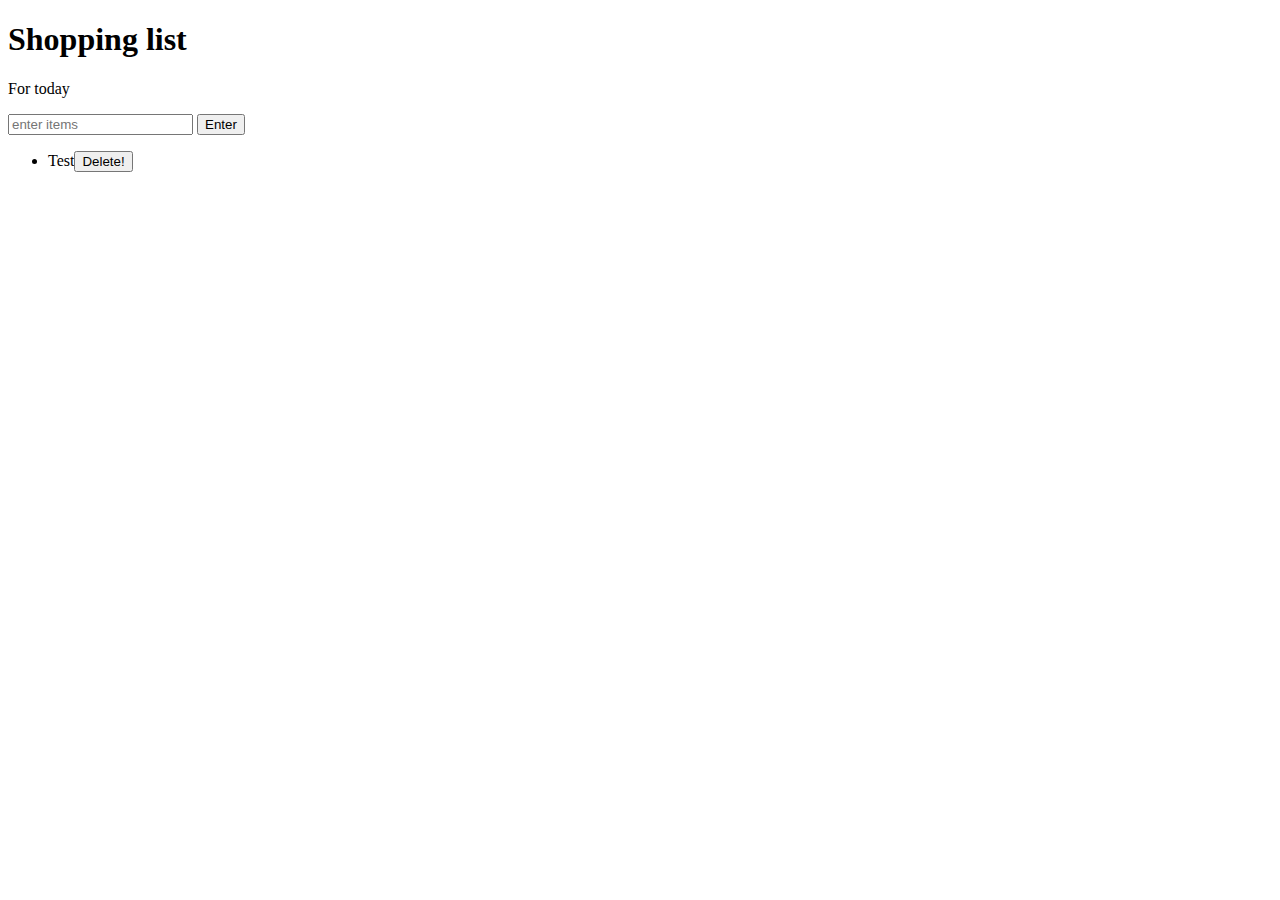
==== index.html @ 6714759f "basic JS" ====
<!DOCTYPE html>
<html lang="en">
<head>
    <meta charset="UTF-8">
    <meta name="viewport" content="width=device-width, initial-scale=1.0">
    <meta http-equiv="X-UA-Compatible" content="ie=edge">
    <link rel="stylesheet" type="text/css" href="styles/style.css">
    <script src="scripts/main.js" defer></script>
    <title>ToDos</title>
</head>
<body>
    <h1>Shopping list</h1>
	<p id="first">For today</p>
	<input id="userinput" type="text" placeholder="enter items">
	<button id="enter">Enter</button>
	<ul>
        <li class="undone">Test</li>
	</ul>
</body>
</html>
---- styles/style.css ----
.done{
    text-decoration: line-through;
}
.undone{
    text-decoration: none;
}
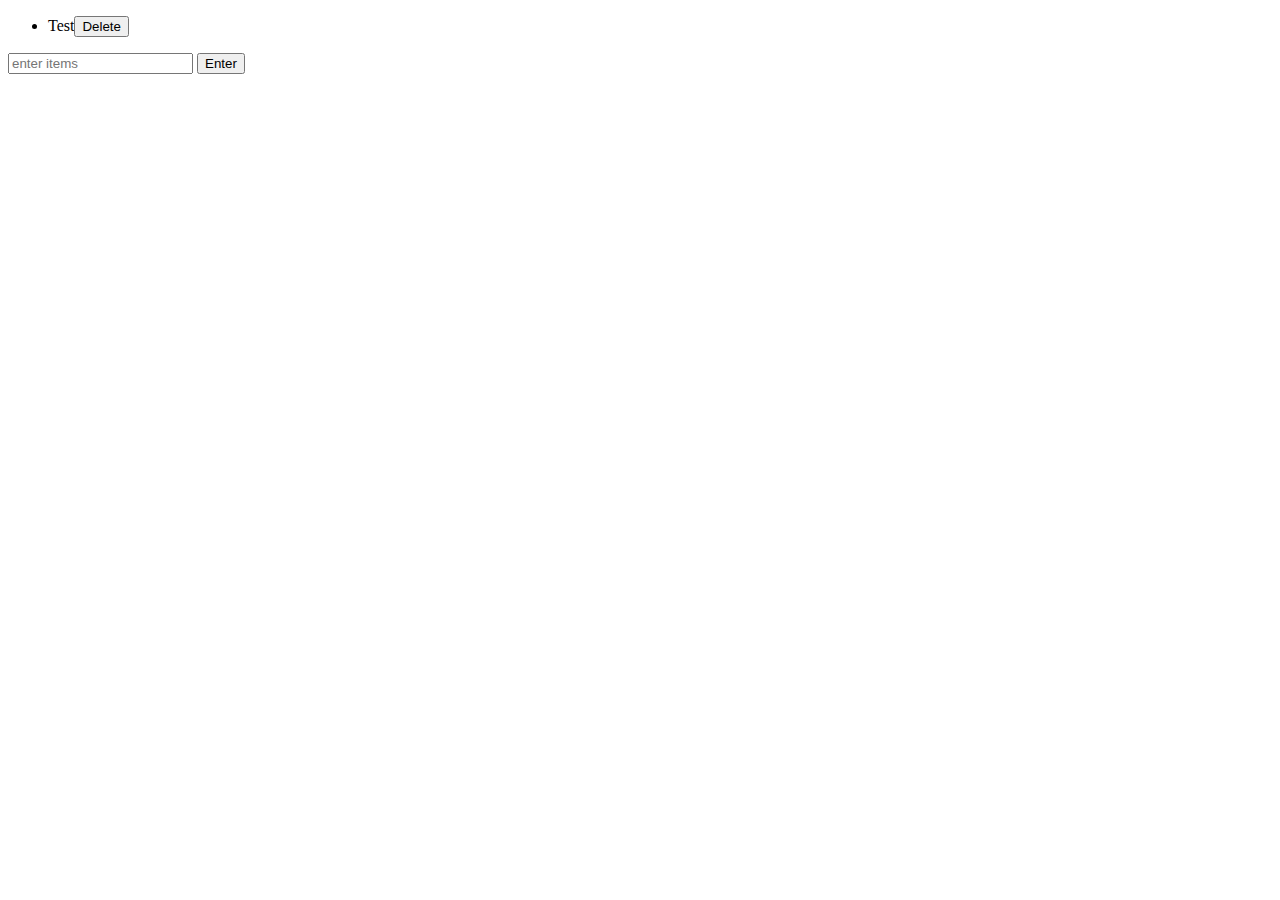
==== commit c773a015: "completed ToDo list" ====
--- a/index.html
+++ b/index.html
@@ -4,17 +4,29 @@
     <meta charset="UTF-8">
     <meta name="viewport" content="width=device-width, initial-scale=1.0">
     <meta http-equiv="X-UA-Compatible" content="ie=edge">
+    <link href="https://fonts.googleapis.com/css?family=Titillium+Web" rel="stylesheet">
     <link rel="stylesheet" type="text/css" href="styles/style.css">
     <script src="scripts/main.js" defer></script>
     <title>ToDos</title>
 </head>
 <body>
-    <h1>Shopping list</h1>
-	<p id="first">For today</p>
-	<input id="userinput" type="text" placeholder="enter items">
-	<button id="enter">Enter</button>
-	<ul>
-        <li class="undone">Test</li>
-	</ul>
+    <div class="container">
+        <div class="header">
+            <div class="clear">
+                <!-- <i class="fa fa-refresh" aria-hidden="true"></i> -->
+            </div>
+            <div id="date"></div>
+        </div>
+        <div class="content">
+            <ul id="list">
+                <li>Test</li>
+             </ul>
+        </div>
+        <div class="add-item">
+            <!-- <i class="fa fa-plus-circle" aria-hidden="true"></i> -->
+	        <input id="userinput" type="text" placeholder="enter items">
+	        <button id="enter">Enter</button>
+	    </div>
+    </div>
 </body>
 </html>--- a/styles/style.css
+++ b/styles/style.css
@@ -1,3 +1,15 @@
+
+input[type = 'checkbox']{
+    height: 20px;
+    width: 20px;
+    border: none;
+    order: -1;
+}
+
+input[type = 'checkbox']:checked+label{
+    color: grey;
+    text-decoration: line-through;
+}
 .done{
     text-decoration: line-through;
 }
